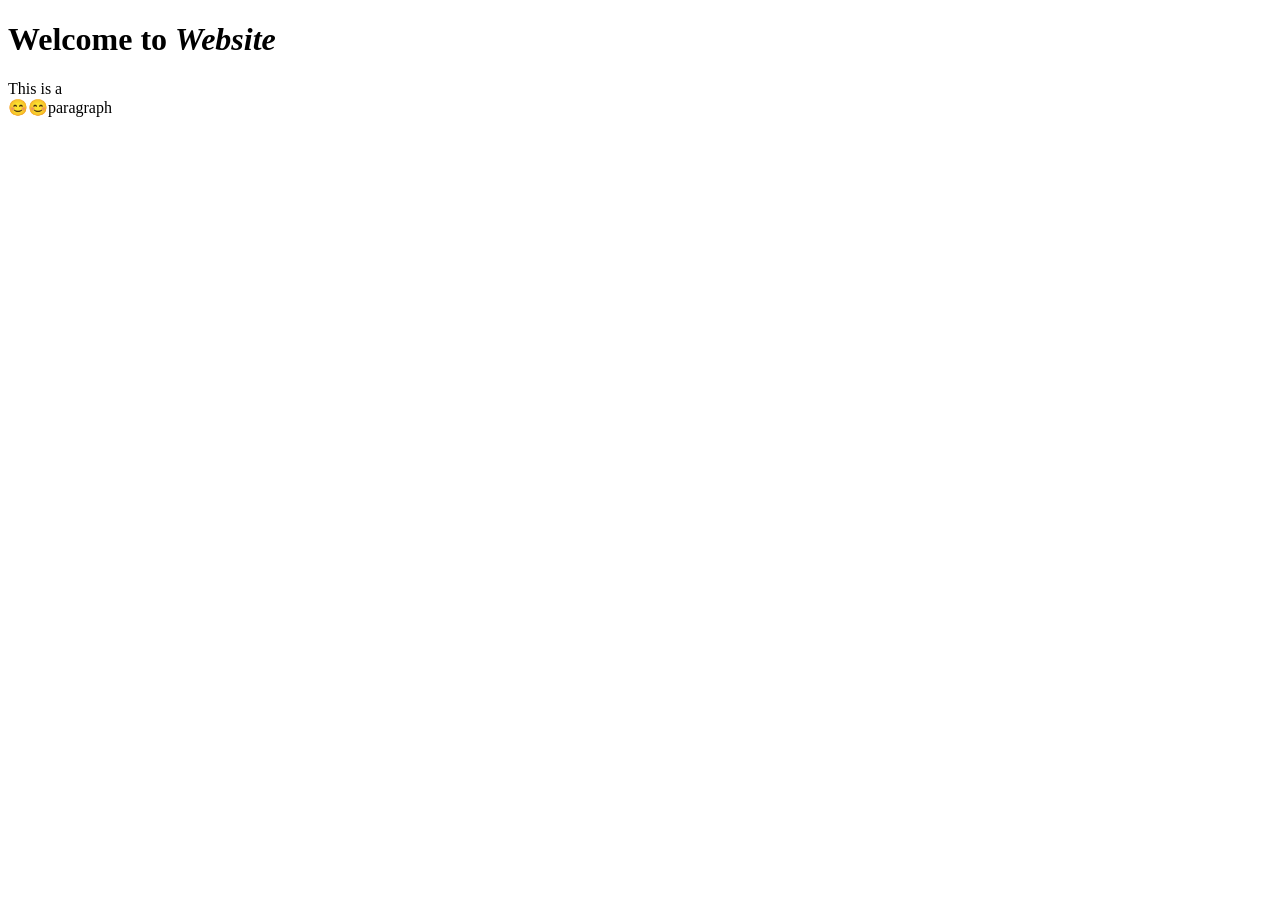
==== index.html @ 2f0e6f9a "first commit" ====
<!DOCTYPE html>
<html lang="en">
<head>
    <meta charset="UTF-8">
    <meta name="viewport" content="width=device-width, initial-scale=1.0">
    <title>Document</title>
</head>
<body>
    <h1>Welcome to <i>Website</i></h1>
    <p>This is a <br>😊😊paragraph</p>
</body>
</html>
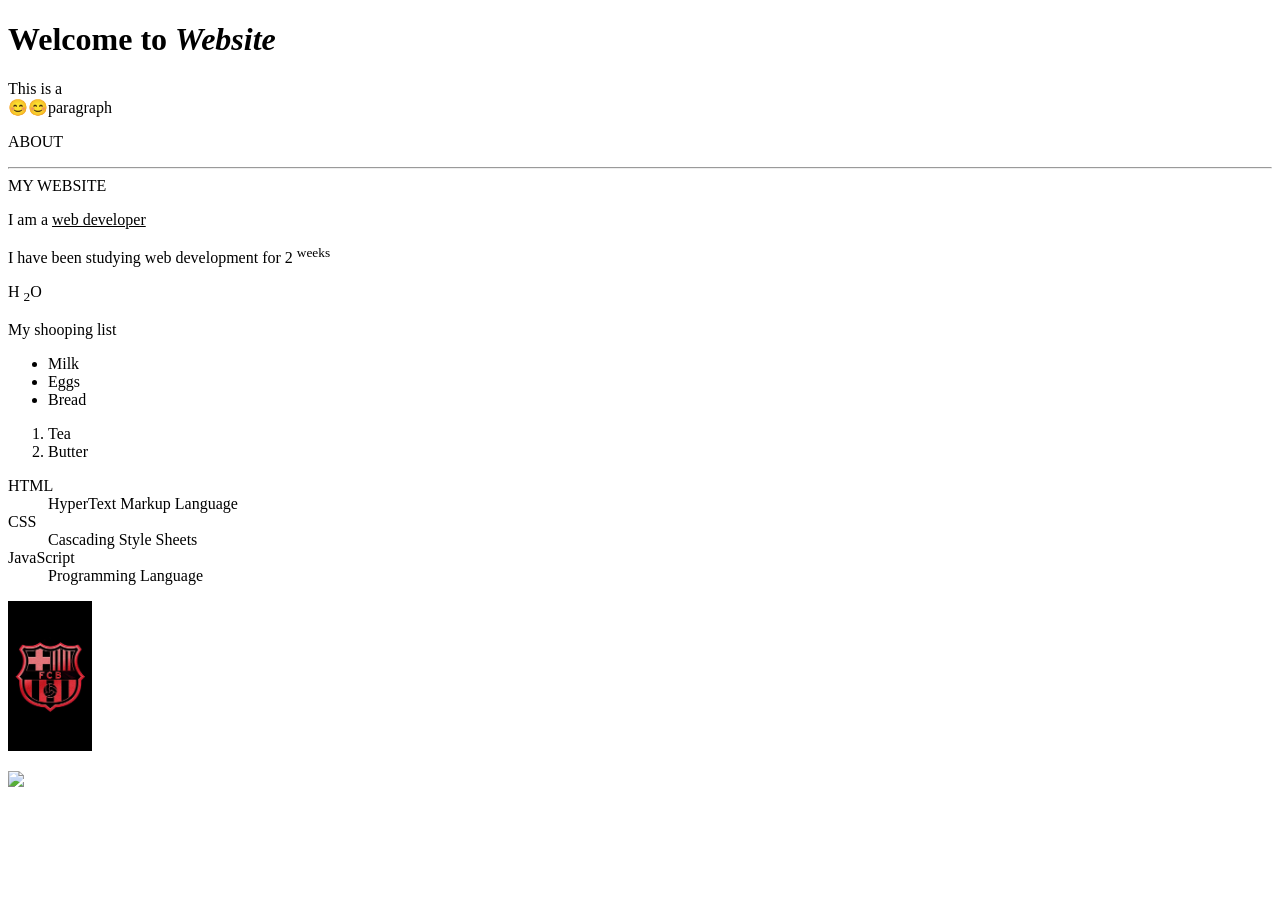
==== commit 2c359622: "Initial commit" ====
--- a/index.html
+++ b/index.html
@@ -3,10 +3,42 @@
 <head>
     <meta charset="UTF-8">
     <meta name="viewport" content="width=device-width, initial-scale=1.0">
-    <title>Document</title>
+    <title>My Website</title>
 </head>
 <body>
-    <h1>Welcome to <i>Website</i></h1>
+    <h1 id="Intro">Welcome to <i>Website</i></h1>
     <p>This is a <br>😊😊paragraph</p>
+    <p>ABOUT <hr>MY WEBSITE</p>
+    <p>I am a <u>web developer</u></p>
+    <p>I have been studying web development for 2 <sup>weeks</sup></p>
+    <p>H <sub>2</sub>O</p>
+
+    <p>My shooping list</p>
+    <ul>
+        <li>Milk</li>
+        <li>Eggs</li>
+        <li>Bread</li>
+    </ul>
+    <ol>
+        <li>Tea</li>
+        <li>Butter</li>
+        </ol>
+    
+        <dl>
+            <dt>HTML</dt>
+            <dd>HyperText Markup Language</dd>
+            <dt>CSS</dt>
+            <dd>Cascading Style Sheets</dd>
+            <dt>JavaScript</dt>
+            <dd>Programming Language</dd>
+
+        </dl>
+        <p class="IMG">
+        <img src="images/fc2b52c28f63133c93885eede06f0154.jpg" alt="BARCA LOGO" height="150px" id="pfi">
+        </p>
+        <p class="IMG">
+        <img src="https://www.bing.com/th/id/OIP.F-48p7vj54KOgtgLZWEe8wHaE8?w=193&h=135&c=8&rs=1&qlt=90&o=6&dpr=1.5&pid=ImgAns&rm=2">
+        </p>
+
 </body>
 </html>
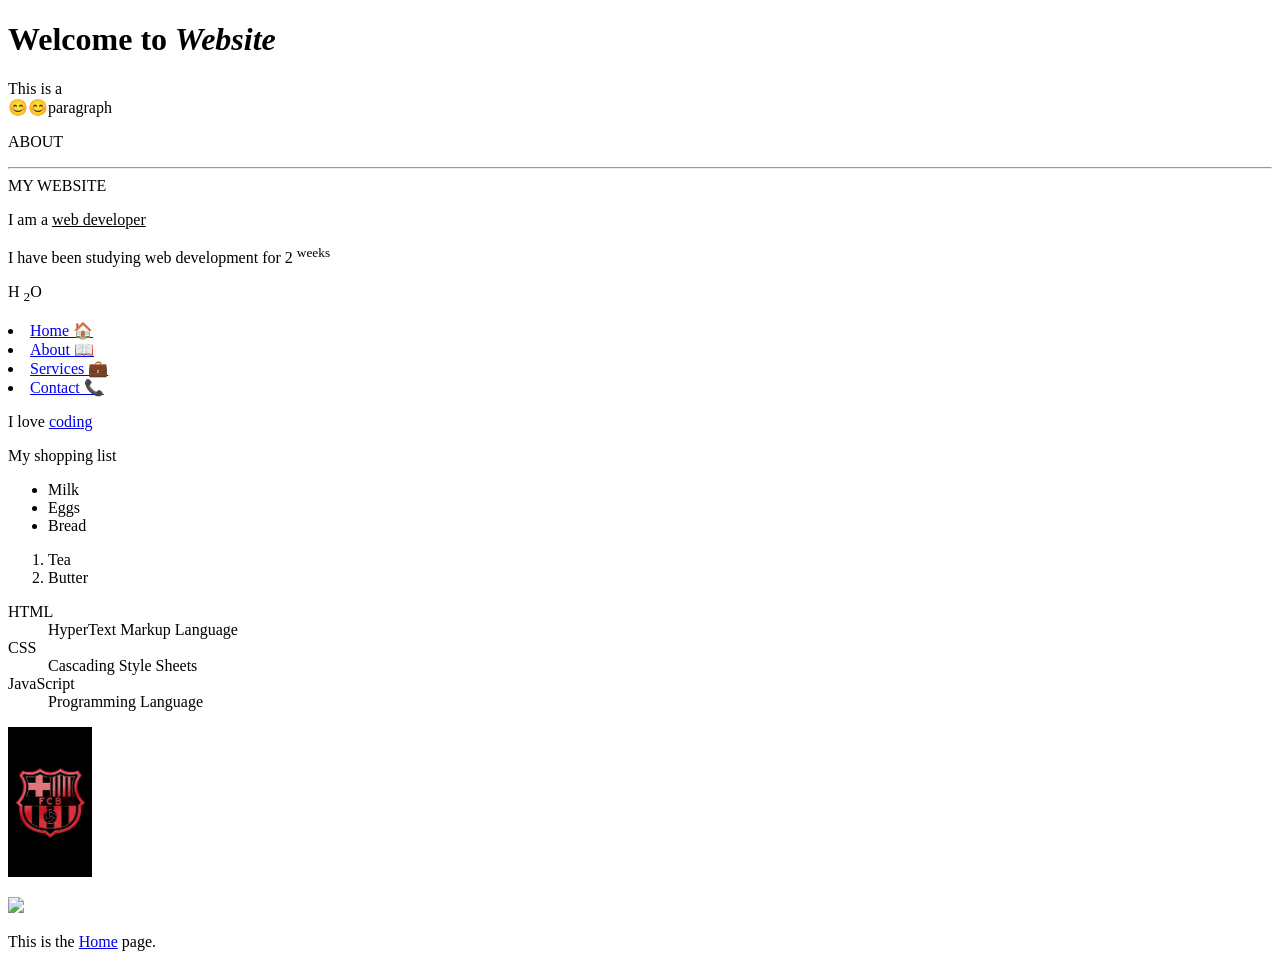
==== commit 10549aa7: "Initial commit" ====
--- a/index.html
+++ b/index.html
@@ -12,8 +12,18 @@
     <p>I am a <u>web developer</u></p>
     <p>I have been studying web development for 2 <sup>weeks</sup></p>
     <p>H <sub>2</sub>O</p>
+    
+    <nav>
+    
+            <li><a href="home.html">Home 🏠</a></li>
+            <li><a href="about.html">About 📖</a></li>
+            <li><a href="services.html">Services 💼</a></li>
+            <li><a href="contact.html">Contact  📞</a></li>
+        
+    </nav>
 
-    <p>My shooping list</p>
+    <p>I love <a href="https://www.codedex.io/" target="_blank">coding</a></p>
+    <p>My shopping list</p>
     <ul>
         <li>Milk</li>
         <li>Eggs</li>
@@ -40,5 +50,8 @@
         <img src="https://www.bing.com/th/id/OIP.F-48p7vj54KOgtgLZWEe8wHaE8?w=193&h=135&c=8&rs=1&qlt=90&o=6&dpr=1.5&pid=ImgAns&rm=2">
         </p>
 
+        <p>This is the <a href="home.html">Home</a> page.</p>
+
+
 </body>
 </html>
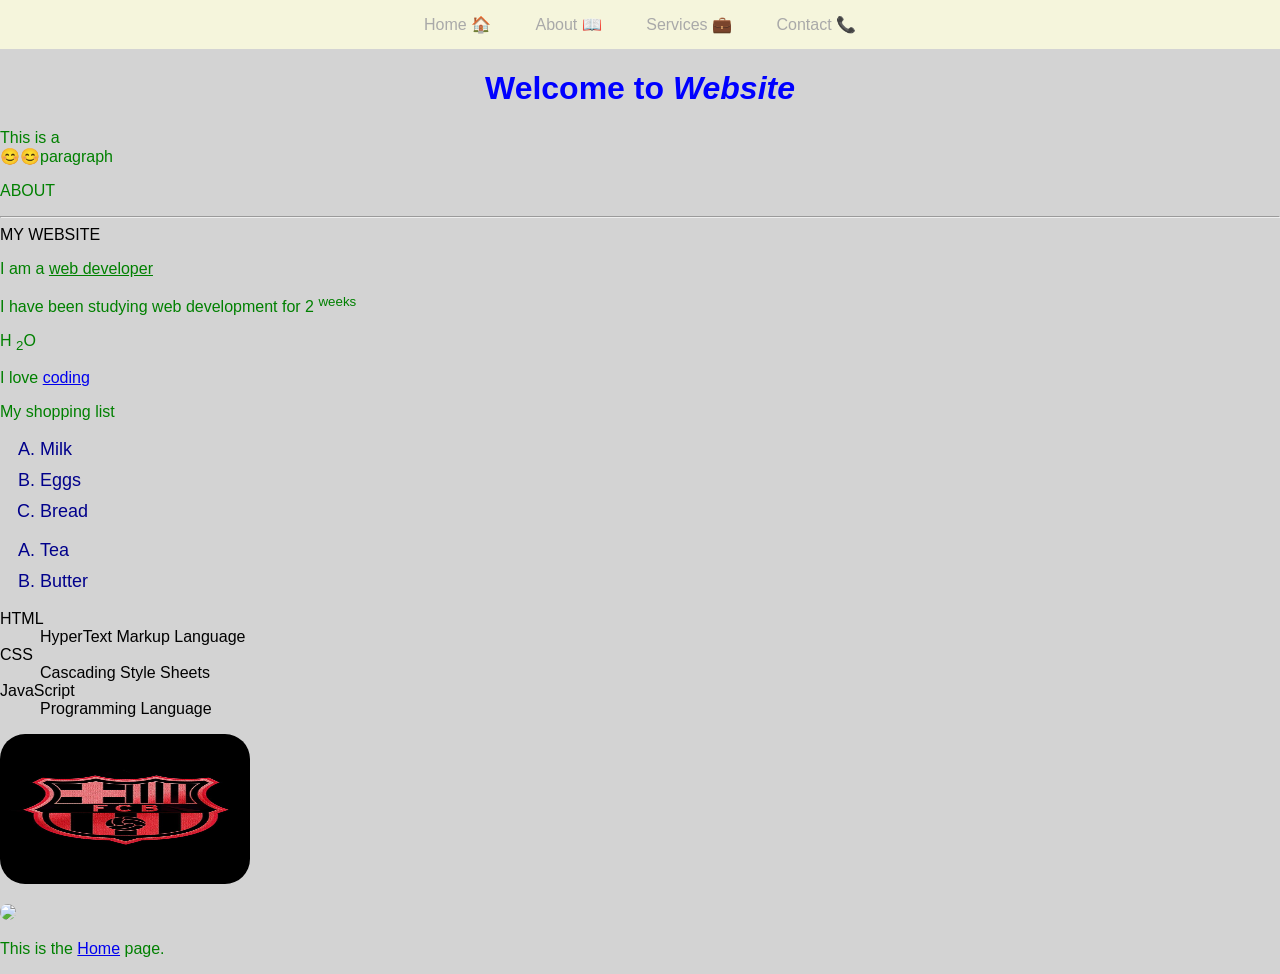
==== commit fc1107ee: "https://github.com/iyanuoluwamercysaliu-tech/my-website" ====
--- a/index.html
+++ b/index.html
@@ -3,9 +3,19 @@
 <head>
     <meta charset="UTF-8">
     <meta name="viewport" content="width=device-width, initial-scale=1.0">
+    <link rel="stylesheet" href="style.css">
     <title>My Website</title>
 </head>
 <body>
+    <nav>
+    
+            <a href="home.html">Home 🏠</a>
+            <a href="about.html">About 📖</a>
+            <a href="services.html">Services 💼</a>
+            <a href="contact.html">Contact  📞</a>
+        
+    </nav>
+
     <h1 id="Intro">Welcome to <i>Website</i></h1>
     <p>This is a <br>😊😊paragraph</p>
     <p>ABOUT <hr>MY WEBSITE</p>
@@ -13,14 +23,6 @@
     <p>I have been studying web development for 2 <sup>weeks</sup></p>
     <p>H <sub>2</sub>O</p>
     
-    <nav>
-    
-            <li><a href="home.html">Home 🏠</a></li>
-            <li><a href="about.html">About 📖</a></li>
-            <li><a href="services.html">Services 💼</a></li>
-            <li><a href="contact.html">Contact  📞</a></li>
-        
-    </nav>
 
     <p>I love <a href="https://www.codedex.io/" target="_blank">coding</a></p>
     <p>My shopping list</p>
@@ -44,7 +46,7 @@
 
         </dl>
         <p class="IMG">
-        <img src="images/fc2b52c28f63133c93885eede06f0154.jpg" alt="BARCA LOGO" height="150px" id="pfi">
+        <img src="images/fc2b52c28f63133c93885eede06f0154.jpg" alt="BARCA LOGO" height="150px" >
         </p>
         <p class="IMG">
         <img src="https://www.bing.com/th/id/OIP.F-48p7vj54KOgtgLZWEe8wHaE8?w=193&h=135&c=8&rs=1&qlt=90&o=6&dpr=1.5&pid=ImgAns&rm=2">
--- a/style.css
+++ b/style.css
@@ -0,0 +1,98 @@
+h1{
+    color: blue;
+    text-align: center;
+}
+
+p{
+    color: green;
+}
+
+body{
+    background-color: lightgray;
+    font-family:'Franklin Gothic Medium', 'Arial Narrow', Arial, sans-serif;
+    padding:0;
+    margin:0;
+}
+
+nav{
+    background-color: beige;
+    padding: 15px;
+    text-align: center;
+}
+
+nav a{
+    color:darkgrey;
+    text-decoration: none;
+    margin: 20px;
+}
+
+nav a:hover{
+    color: black;
+    text-decoration: none;
+    margin:  20px;
+}
+
+img{
+    width:250px;
+    border-radius: 25px;
+}
+
+table{
+    width: 100%;
+    border-collapse: collapse;
+}
+
+  th,td{
+    border: 1px solid black;
+    padding: 8px;
+    text-align: left;
+  }
+
+  th{
+    background-color: lightblue;
+    color: black;
+  }
+
+  td{
+    background-color: lightyellow;
+    color: black;
+  }
+
+  form{
+    width: 300px;
+    margin:  auto;
+  }
+
+  input, select, textarea{
+    width: 100%;
+    padding: 10px;
+    margin-bottom: 10px;
+    border: 1px solid #ccc;
+    border-radius: 4px;
+  }
+
+  input[type="submit"]{
+    background-color: lightblue;
+    color: white;
+    border: none;
+    cursor: pointer;
+  }
+
+  ol, ul{
+    color: darkblue;
+    font-size: 18px;
+    font-family: 'Franklin Gothic Medium', 'Arial Narrow', Arial, sans-serif;
+    list-style-type:upper-alpha;
+  }
+
+  li{
+    margin-bottom: 10px;
+  }
+
+  caption{
+    color: darkblue;
+    font-size: 20px;
+    font-family: 'Franklin Gothic Medium', 'Arial Narrow', Arial, sans-serif;
+  }
+
+
